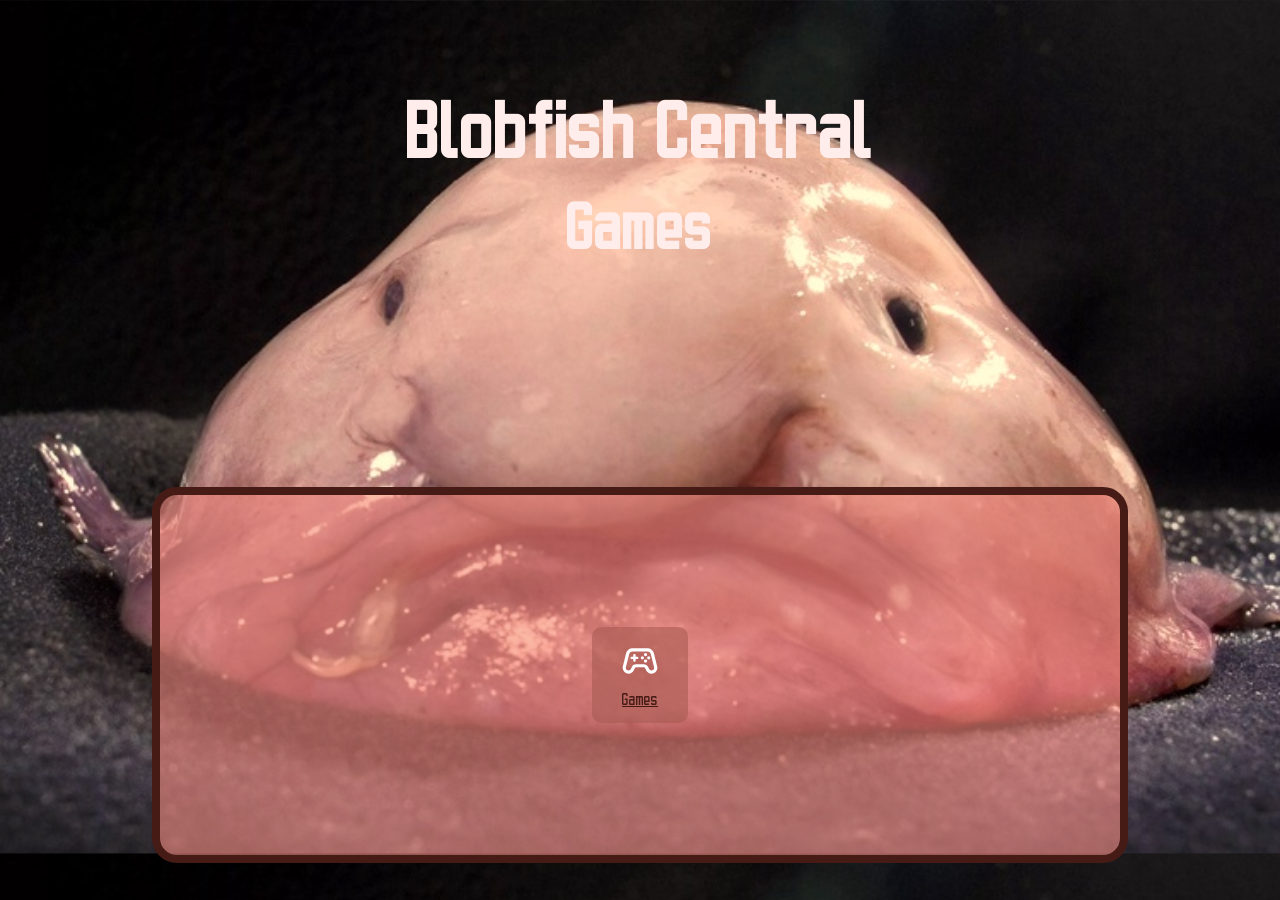
==== games/games.html @ 7664e21c "sheesh" ====
<!DOCTYPE html>
<html lang="en">
<head>
    <meta charset="UTF-8">
    <meta name="viewport" content="width=device-width, initial-scale=1.0">
    <title>Blobfish Central | Games</title>
    <link rel="stylesheet" href="/styles.css">
</head>
<body class="body-pages">
    <div class="toptextholder">
      <h1 class="toptext">Blobfish Central</h1>
      <h2 class="toppagename">Games</h2>
    </div>
    <div class="container-1">
      <a class="navhome-button" href="./games/games.html">
            <img src="/img/games.svg">
            <span>Games</span>
        </a>
    </div>
</body>
</html>
---- styles.css ----
@font-face {
  font-family: "Unitblock";
  src: url("/fonts/Unitblock.otf") 
  format("opentype");
}

.body-pages {
  background-image: url("/img/background.png");
  background-size: 100%, 100%;
  background-repeat: repeat-y;
  background-attachment: fixed;
}

.container-1 {
  display: flex;
  flex-wrap: wrap;

  position: absolute;
  top: 75%;
  left: 50%;
  transform: translate(-50%, -50%);

  border-radius: 25px;
  border-width: 8px;
  border-style: solid;
  border-color: #461b16;
  
  background-color: rgba(247, 141, 130, 0.6);

  width: 75%;
  height: 40%;

  align-items: center;
  justify-content: center;
  gap: 10px;
}
/* HOMEPAGE */

.navhome-button {
  display: flex;
  flex-direction: column;
  align-items: center;
  justify-content: center;
  gap: 10px;
  width: 10%;
  aspect-ratio: 1/1;

  font-family: "Unitblock";
  color: #461b16;

  background-color: rgba(168, 91, 82, 0.6);

  border-radius: 10%;
}

.navhome-button img {
  width: 40%;
  height: 40%;
}

/* TOP TEXT */
.toptext {
  position: absolute;
  top: 25%;
  left: 50%;
  transform: translateX(-50%);

  font-family: "Unitblock";
  font-size: 6cqw;
  color: #ffedeb;
}

.toppagename{
  position: absolute;
  top: 50%;
  left: 50%;
  transform: translateX(-50%);
  
  font-family: "Unitblock";
  font-size: 5cqw;
  color: #ffedeb;
}

.toptextholder {
  position: absolute;
  top: 15%;
  left: 50%;
  transform: translate(-50%, -50%);

  width: 90%;
  height: 45%;

}

/* GAMES */


.navhome-button {
  display: flex;
  flex-direction: column;
  align-items: center;
  justify-content: center;
  gap: 10px;
  width: 10%;
  aspect-ratio: 1/1;

  font-family: "Unitblock";
  color: #461b16;

  background-color: rgba(168, 91, 82, 0.6);

  border-radius: 10%;
}
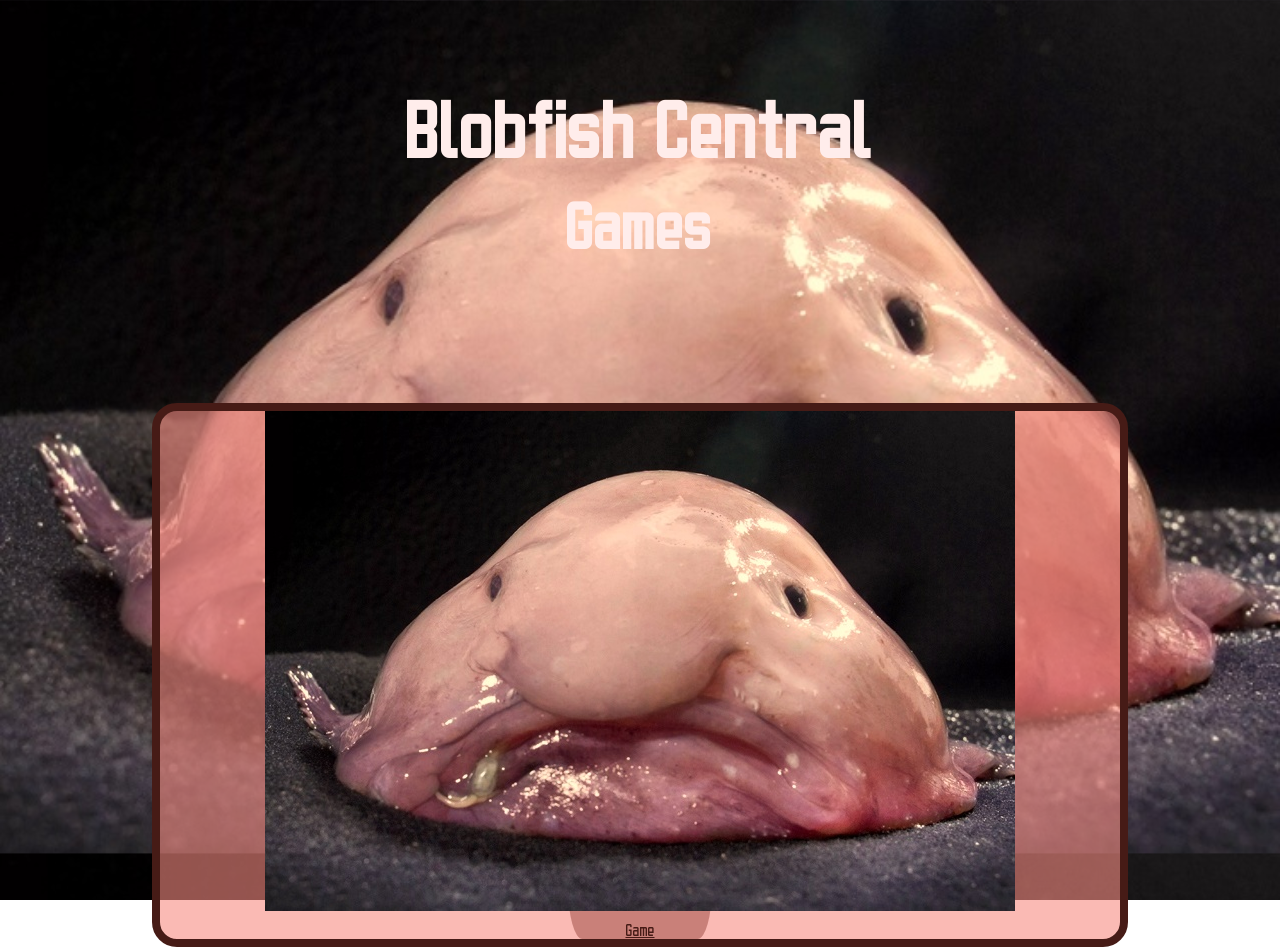
==== commit f51e12ec: "e" ====
--- a/games/games.html
+++ b/games/games.html
@@ -12,9 +12,9 @@
       <h2 class="toppagename">Games</h2>
     </div>
     <div class="container-1">
-      <a class="navhome-button" href="./games/games.html">
-            <img src="/img/games.svg">
-            <span>Games</span>
+      <a class="game-button" href="changelater">
+            <img src="/img/background.png">
+            <span>Game</span>
         </a>
     </div>
 </body>
--- a/styles.css
+++ b/styles.css
@@ -28,7 +28,6 @@
   background-color: rgba(247, 141, 130, 0.6);
 
   width: 75%;
-  height: 40%;
 
   align-items: center;
   justify-content: center;
@@ -110,4 +109,21 @@
   background-color: rgba(168, 91, 82, 0.6);
 
   border-radius: 10%;
+}
+
+.game-button {
+  display: flex;
+  flex-direction: column;
+  align-items: center;
+  justify-content: center;
+  gap: 10px;
+  width: 15%;
+  aspect-ratio: 1/1;
+
+  font-family: "Unitblock";
+  color: #461b16;
+
+  background-color: rgba(168, 91, 82, 0.6);
+
+  border-radius: 10%;
 }
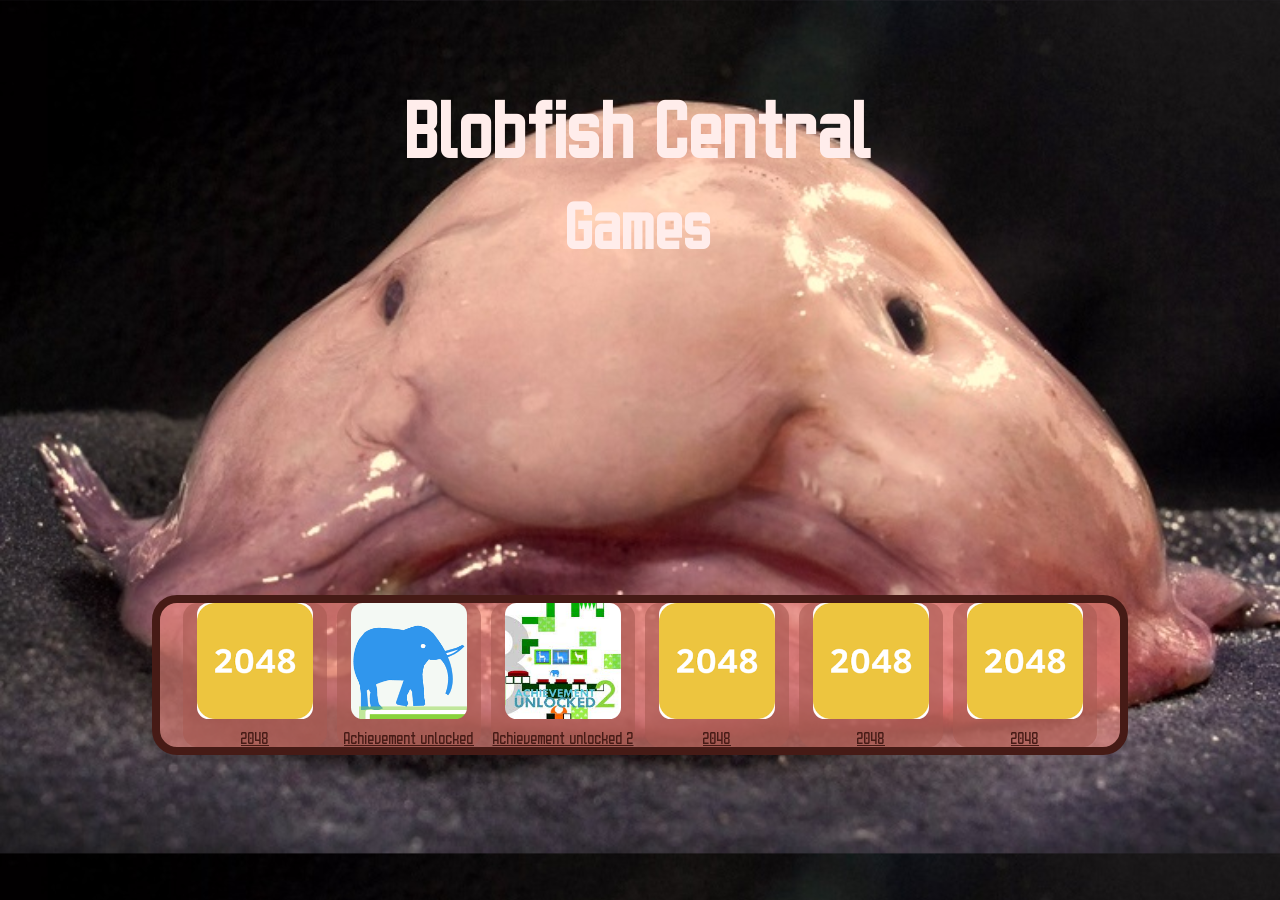
==== commit 1de335ff: "games" ====
--- a/games/games.html
+++ b/games/games.html
@@ -12,10 +12,32 @@
       <h2 class="toppagename">Games</h2>
     </div>
     <div class="container-1">
-      <a class="game-button" href="changelater">
-            <img src="/img/background.png">
-            <span>Game</span>
+      <!-- Numbers -->
+      <a class="game-button" href="/games/2048/index.html">
+            <img src="/img/2048.png">
+            <span>2048</span>
         </a>
+      <!-- A -->
+      <a class="game-button" href="/games/achievementunlocked/index.html">
+            <img src="/img/achievementunlocked.png">
+            <span>Achievement unlocked</span>
+      </a>
+      <a class="game-button" href="/games/achievementunlocked2/index.html">
+            <img src="/img/achievementunlocked2.png">
+            <span>Achievement unlocked 2</span>
+      </a>
+      <a class="game-button" href="/games/2048/index.html">
+            <img src="/img/2048.png">
+            <span>2048</span>
+        </a>
+      <a class="game-button" href="/games/2048/index.html">
+            <img src="/img/2048.png">
+            <span>2048</span>
+      </a>
+      <a class="game-button" href="/games/2048/index.html">
+            <img src="/img/2048.png">
+            <span>2048</span>
+      </a>
     </div>
 </body>
 </html>
--- a/styles.css
+++ b/styles.css
@@ -69,6 +69,17 @@
   color: #ffedeb;
 }
 
+.toptext2 {
+  position: absolute;
+  top: 75%;
+  left: 50%;
+  transform: translateX(-50%);
+
+  font-family: "Unitblock";
+  font-size: 6cqw;
+  color: #7f38f1;
+}
+
 .toppagename{
   position: absolute;
   top: 50%;
@@ -100,7 +111,7 @@
   align-items: center;
   justify-content: center;
   gap: 10px;
-  width: 10%;
+  width: 25%;
   aspect-ratio: 1/1;
 
   font-family: "Unitblock";
@@ -126,4 +137,10 @@
   background-color: rgba(168, 91, 82, 0.6);
 
   border-radius: 10%;
+}
+
+.game-button img {
+  max-width: 80%;
+  aspect-ratio: 1/1;
+  border-radius: 10%
 }
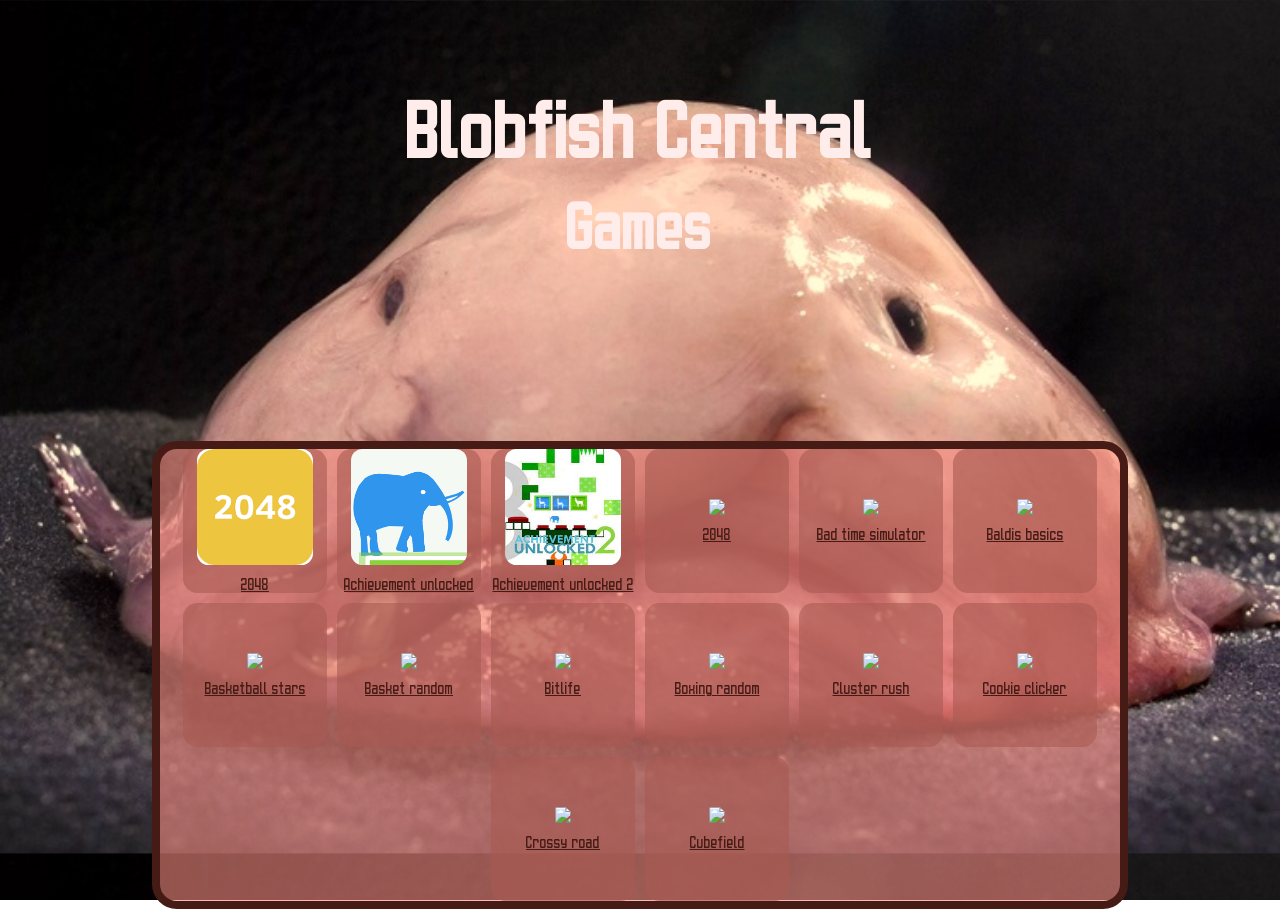
==== commit 01563659: "upd" ====
--- a/games/games.html
+++ b/games/games.html
@@ -26,17 +26,51 @@
             <img src="/img/achievementunlocked2.png">
             <span>Achievement unlocked 2</span>
       </a>
-      <a class="game-button" href="/games/2048/index.html">
-            <img src="/img/2048.png">
+      <!-- B -->
+      <a class="game-button" href="/games/badpiggies/index.html">
+            <img src="/img/badpiggies.png">
             <span>2048</span>
         </a>
-      <a class="game-button" href="/games/2048/index.html">
-            <img src="/img/2048.png">
-            <span>2048</span>
+      <a class="game-button" href="/games/badtimesimulator/index.html">
+            <img src="/img/badtimesim.png">
+            <span>Bad time simulator</span>
       </a>
-      <a class="game-button" href="/games/2048/index.html">
-            <img src="/img/2048.png">
-            <span>2048</span>
+      <a class="game-button" href="/games/baldis-basics/index.html">
+            <img src="/img/baldisbasics.png">
+            <span>Baldis basics</span>
+      </a>
+      <a class="game-button" href="/games/basketball-stars/index.html">
+            <img src="/img/basketballstars.png">
+            <span>Basketball stars</span>
+      </a>
+      <a class="game-button" href="/games/basketrandom/index.html">
+            <img src="/img/basketrandom.png">
+            <span>Basket random</span>
+      </a>
+      <a class="game-button" href="/games/bitlife/index.html">
+            <img src="/img/bitlife.png">
+            <span>Bitlife</span>
+      </a>
+      <a class="game-button" href="/games/boxingrandom/index.html">
+            <img src="/img/boxingrandom.jpg">
+            <span>Boxing random</span>
+      </a>
+      <!-- C -->
+      <a class="game-button" href="/games/cluster-rush/index.html">
+            <img src="/img/clusterrush.jpg">
+            <span>Cluster rush</span>
+      </a>
+      <a class="game-button" href="/games/cookieclicker/index.html">
+            <img src="/img/cookieclicker.png">
+            <span>Cookie clicker</span>
+      </a>
+      <a class="game-button" href="/games/crossyroad/index.html">
+            <img src="/img/crossyroad.png">
+            <span>Crossy road</span>
+      </a>
+      <a class="game-button" href="/games/cubefield/index.html">
+            <img src="/img/cubefield.png">
+            <span>Cubefield</span>
       </a>
     </div>
 </body>
--- a/styles.css
+++ b/styles.css
@@ -76,7 +76,7 @@
   transform: translateX(-50%);
 
   font-family: "Unitblock";
-  font-size: 6cqw;
+  font-size: 1cqw;
   color: #7f38f1;
 }
 
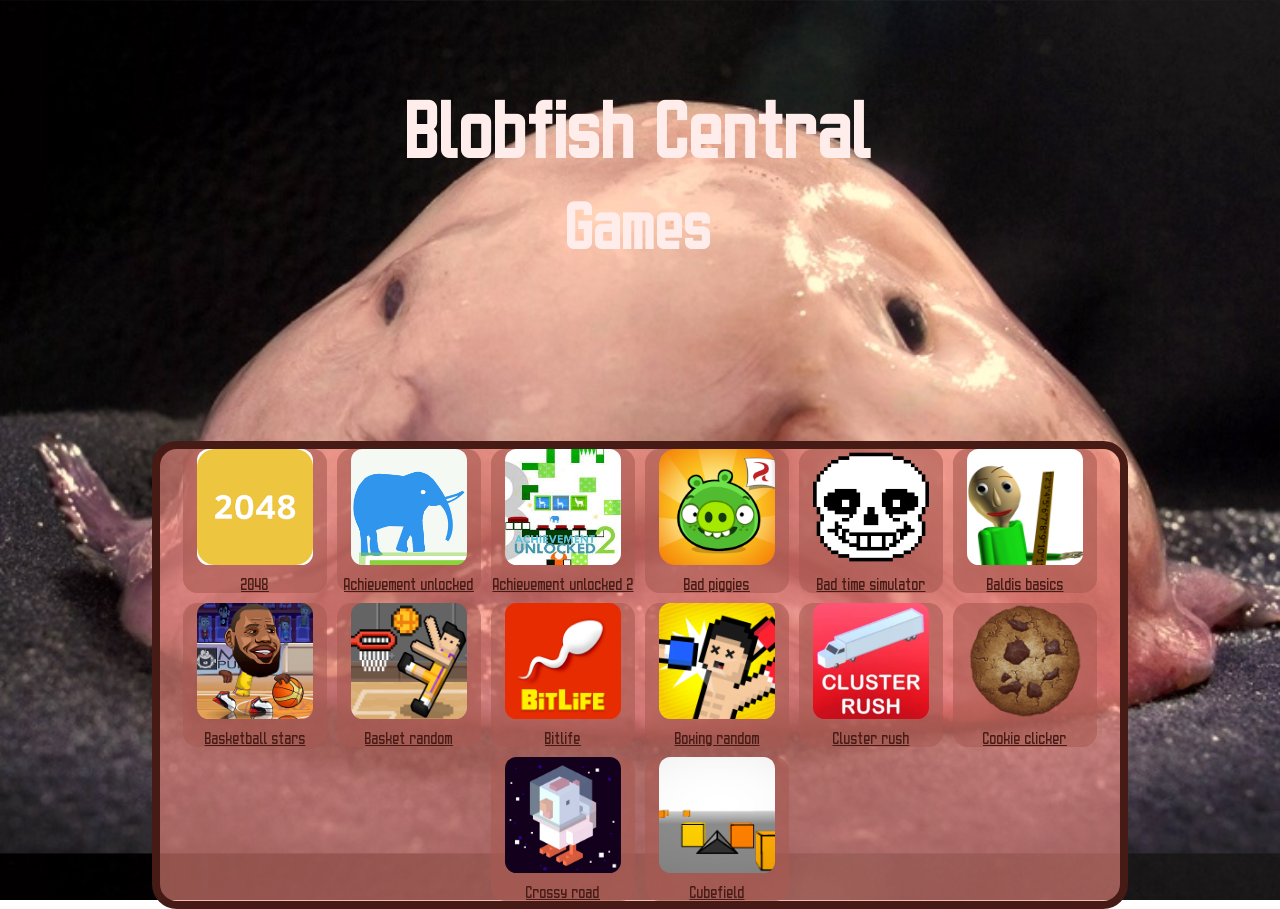
==== commit a826454c: "e" ====
--- a/games/games.html
+++ b/games/games.html
@@ -29,7 +29,7 @@
       <!-- B -->
       <a class="game-button" href="/games/badpiggies/index.html">
             <img src="/img/badpiggies.png">
-            <span>2048</span>
+            <span>Bad piggies</span>
         </a>
       <a class="game-button" href="/games/badtimesimulator/index.html">
             <img src="/img/badtimesim.png">
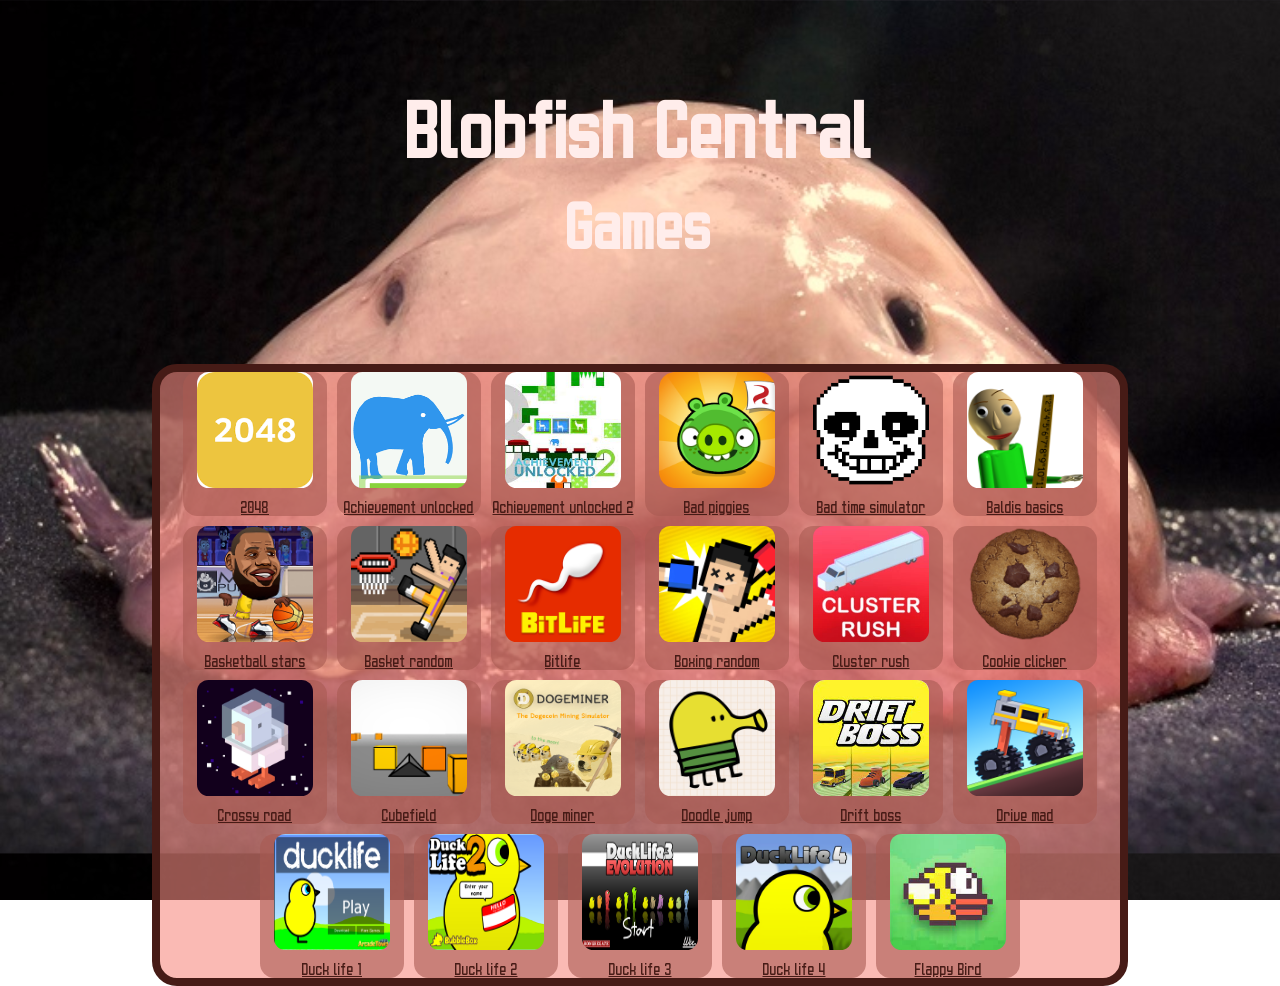
==== commit 8d336af8: "add games" ====
--- a/games/games.html
+++ b/games/games.html
@@ -12,12 +12,16 @@
       <h2 class="toppagename">Games</h2>
     </div>
     <div class="container-1">
+
       <!-- Numbers -->
+
       <a class="game-button" href="/games/2048/index.html">
             <img src="/img/2048.png">
             <span>2048</span>
         </a>
+
       <!-- A -->
+
       <a class="game-button" href="/games/achievementunlocked/index.html">
             <img src="/img/achievementunlocked.png">
             <span>Achievement unlocked</span>
@@ -26,7 +30,9 @@
             <img src="/img/achievementunlocked2.png">
             <span>Achievement unlocked 2</span>
       </a>
+
       <!-- B -->
+
       <a class="game-button" href="/games/badpiggies/index.html">
             <img src="/img/badpiggies.png">
             <span>Bad piggies</span>
@@ -55,7 +61,9 @@
             <img src="/img/boxingrandom.jpg">
             <span>Boxing random</span>
       </a>
+
       <!-- C -->
+
       <a class="game-button" href="/games/cluster-rush/index.html">
             <img src="/img/clusterrush.jpg">
             <span>Cluster rush</span>
@@ -72,6 +80,51 @@
             <img src="/img/cubefield.png">
             <span>Cubefield</span>
       </a>
+
+      <!-- D -->
+
+      <a class="game-button" href="/games/dogeminer/index.html">
+            <img src="/img/dogeminer.png">
+            <span>Doge miner</span>
+      </a>
+      <a class="game-button" href="/games/doodlejump/index.html">
+            <img src="/img/doodlejump.png">
+            <span>Doodle jump</span>
+      </a>
+      <a class="game-button" href="/games/drift-boss/index.html">
+            <img src="/img/driftboss.png">
+            <span>Drift boss</span>
+      </a>
+      <a class="game-button" href="/games/drivemad/index.html">
+            <img src="/img/drivemad.png">
+            <span>Drive mad</span>
+      </a>
+      <a class="game-button" href="/games/ducklife1/index.html">
+            <img src="/img/ducklife1.png">
+            <span>Duck life 1</span>
+      </a>
+      <a class="game-button" href="/games/ducklife2/index.html">
+            <img src="/img/ducklife2.png">
+            <span>Duck life 2</span>
+      </a>
+      <a class="game-button" href="/games/ducklife3/index.html">
+            <img src="/img/ducklife3.png">
+            <span>Duck life 3</span>
+      </a>
+      <a class="game-button" href="/games/ducklife4/index.html">
+            <img src="/img/ducklife4.png">
+            <span>Duck life 4</span>
+      </a>
+
+      <!-- E -->
+
+      <!-- F -->
+
+      <a class="game-button" href="/games/flappybird/index.html">
+            <img src="/img/flappybird.png">
+            <span>Flappy Bird</span>
+      </a>
+
     </div>
 </body>
 </html>
--- a/styles.css
+++ b/styles.css
@@ -71,7 +71,7 @@
 
 .toptext2 {
   position: absolute;
-  top: 75%;
+  top: 100%;
   left: 50%;
   transform: translateX(-50%);
 
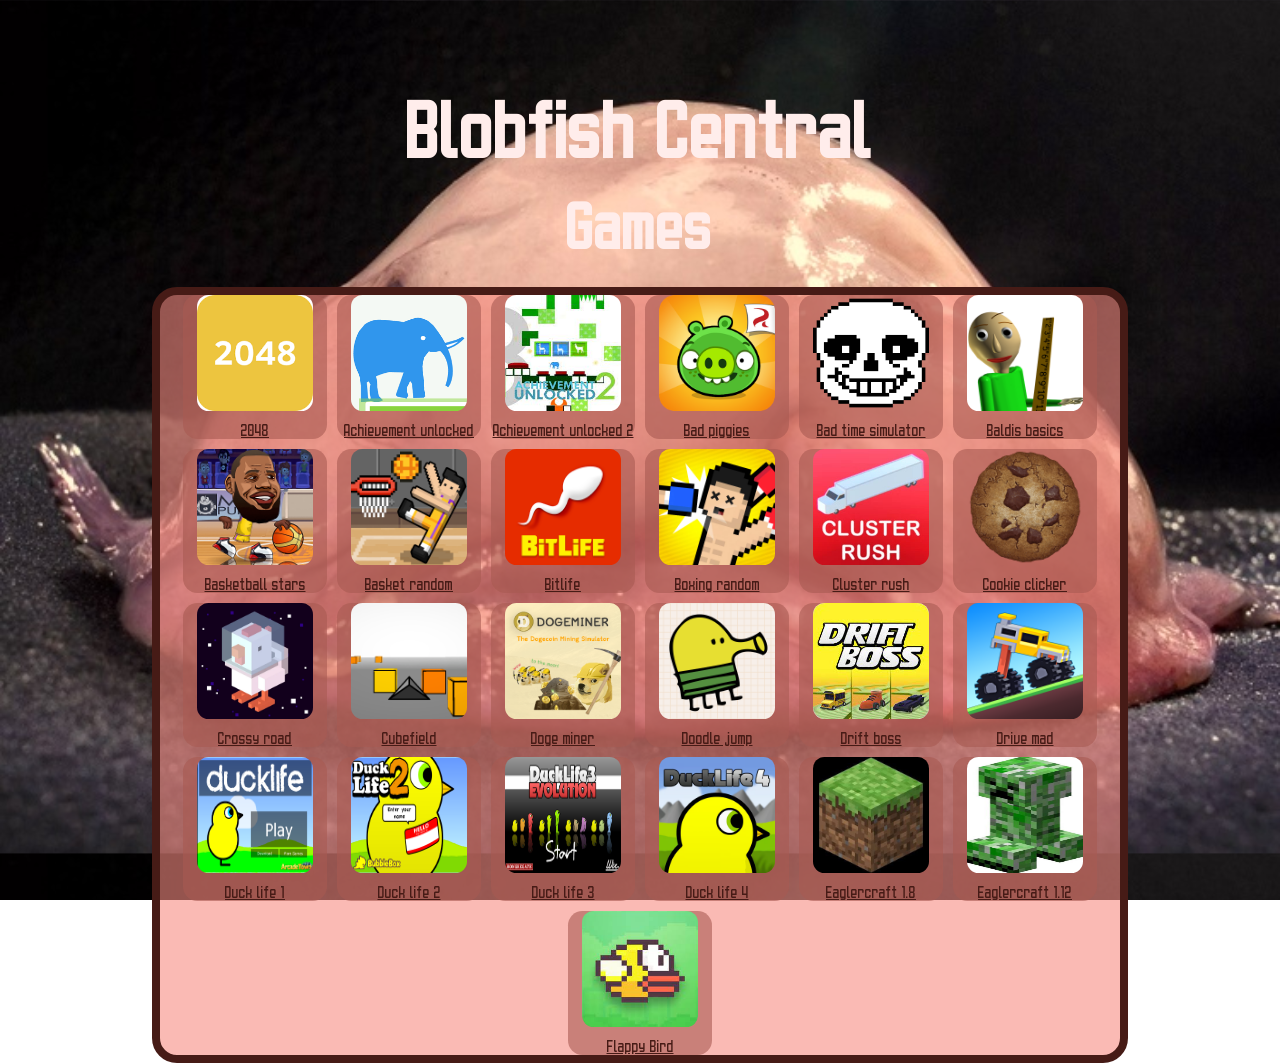
==== commit ee314447: "eagler" ====
--- a/games/games.html
+++ b/games/games.html
@@ -118,6 +118,15 @@
 
       <!-- E -->
 
+      <a class="game-button" href="/games/eaglercraft/index.html">
+            <img src="/img/eagler-1-8.png">
+            <span>Eaglercraft 1.8</span>
+      </a>
+      <a class="game-button" href="/games/eaglercraft/index.html">
+            <img src="/img/eagler-1-12.png">
+            <span>Eaglercraft 1.12</span>
+      </a>
+
       <!-- F -->
 
       <a class="game-button" href="/games/flappybird/index.html">
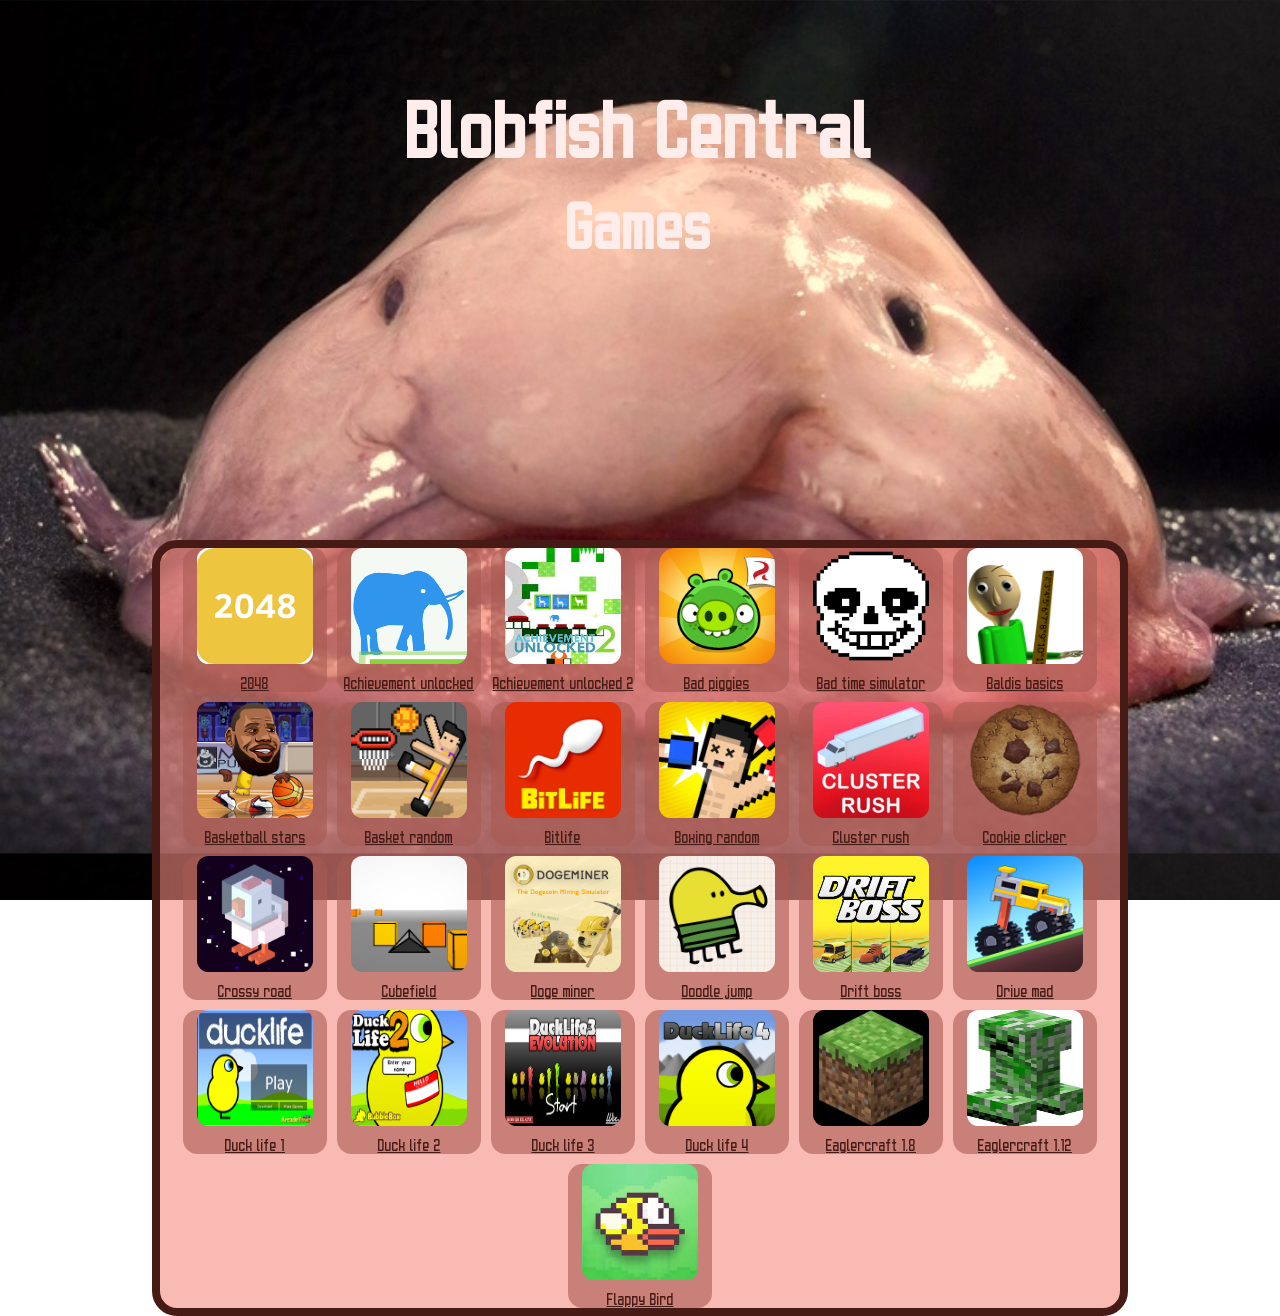
==== commit 49c37476: "fixed :/" ====
--- a/games/games.html
+++ b/games/games.html
@@ -118,11 +118,11 @@
 
       <!-- E -->
 
-      <a class="game-button" href="/games/eaglercraft/index.html">
+      <a class="game-button" href="/games/eaglercraft/1-8-8/EaglercraftX_1.8_Offline_en_US.html">
             <img src="/img/eagler-1-8.png">
             <span>Eaglercraft 1.8</span>
       </a>
-      <a class="game-button" href="/games/eaglercraft/index.html">
+      <a class="game-button" href="/games/eaglercraft/1-12-2.html">
             <img src="/img/eagler-1-12.png">
             <span>Eaglercraft 1.12</span>
       </a>
--- a/styles.css
+++ b/styles.css
@@ -16,9 +16,9 @@
   flex-wrap: wrap;
 
   position: absolute;
-  top: 75%;
+  top: 60%;
   left: 50%;
-  transform: translate(-50%, -50%);
+  transform: translateX(-50%);
 
   border-radius: 25px;
   border-width: 8px;
